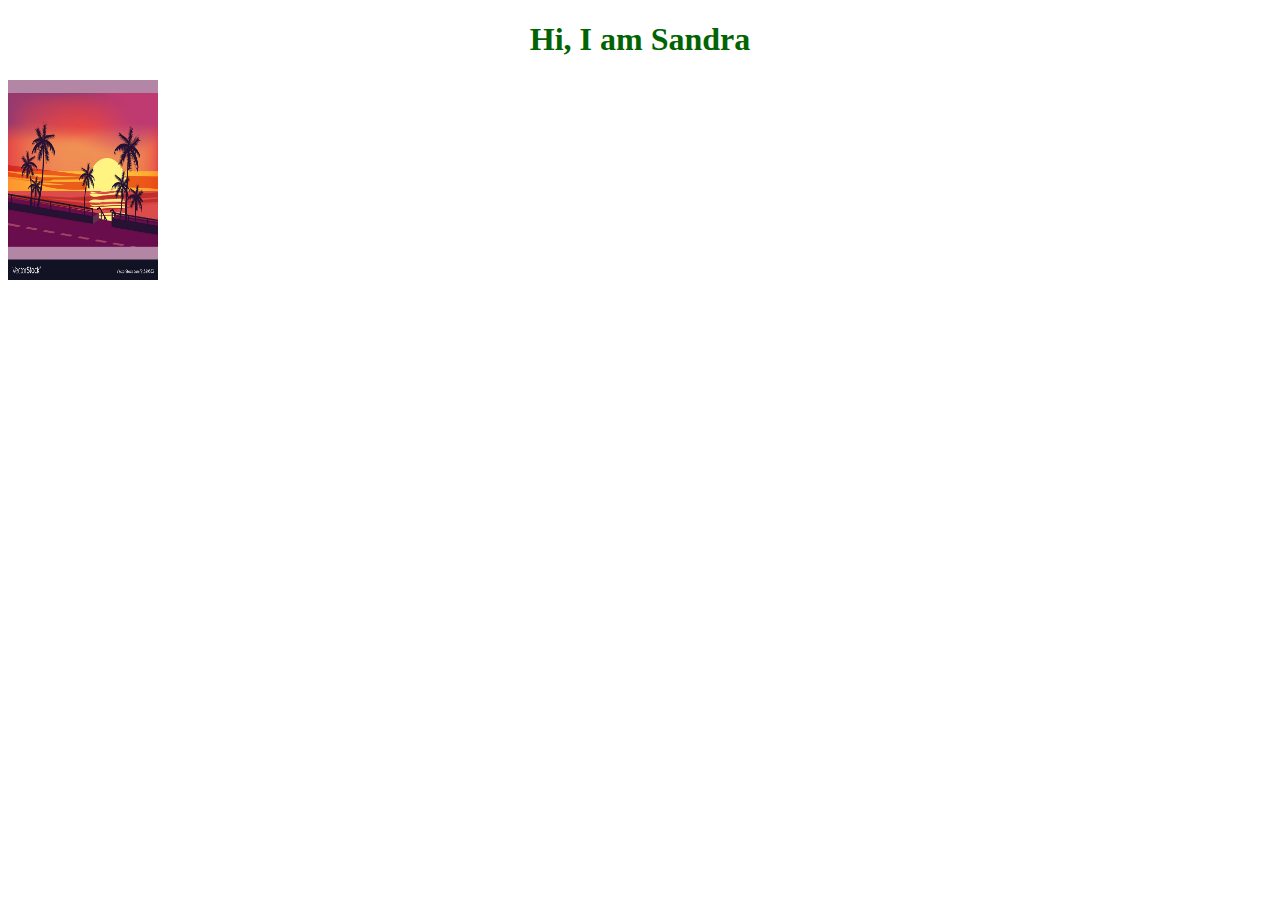
==== index.html @ c1b61af4 "created a heading" ====
<!DOCTYPE html>
<html lang="en">
<head>
    <meta charset="UTF-8">
    <meta name="viewport" content="width=device-width, initial-scale=1.0">
    <title>MY PORTFOLIO </title>
    <link rel="stylesheet" href="index.css">
</head>
<body>
    <h1>Hi, I am Sandra</h1>
    <img src="images/sunset-ocean-evening-palm-trees-sea-shore-vector-21589553.jpg" height="200" width="150">
    
</body>
</html>
---- index.css ----
h1{
    color: darkgreen;
    text-align: center;
}
img{
    ;
}
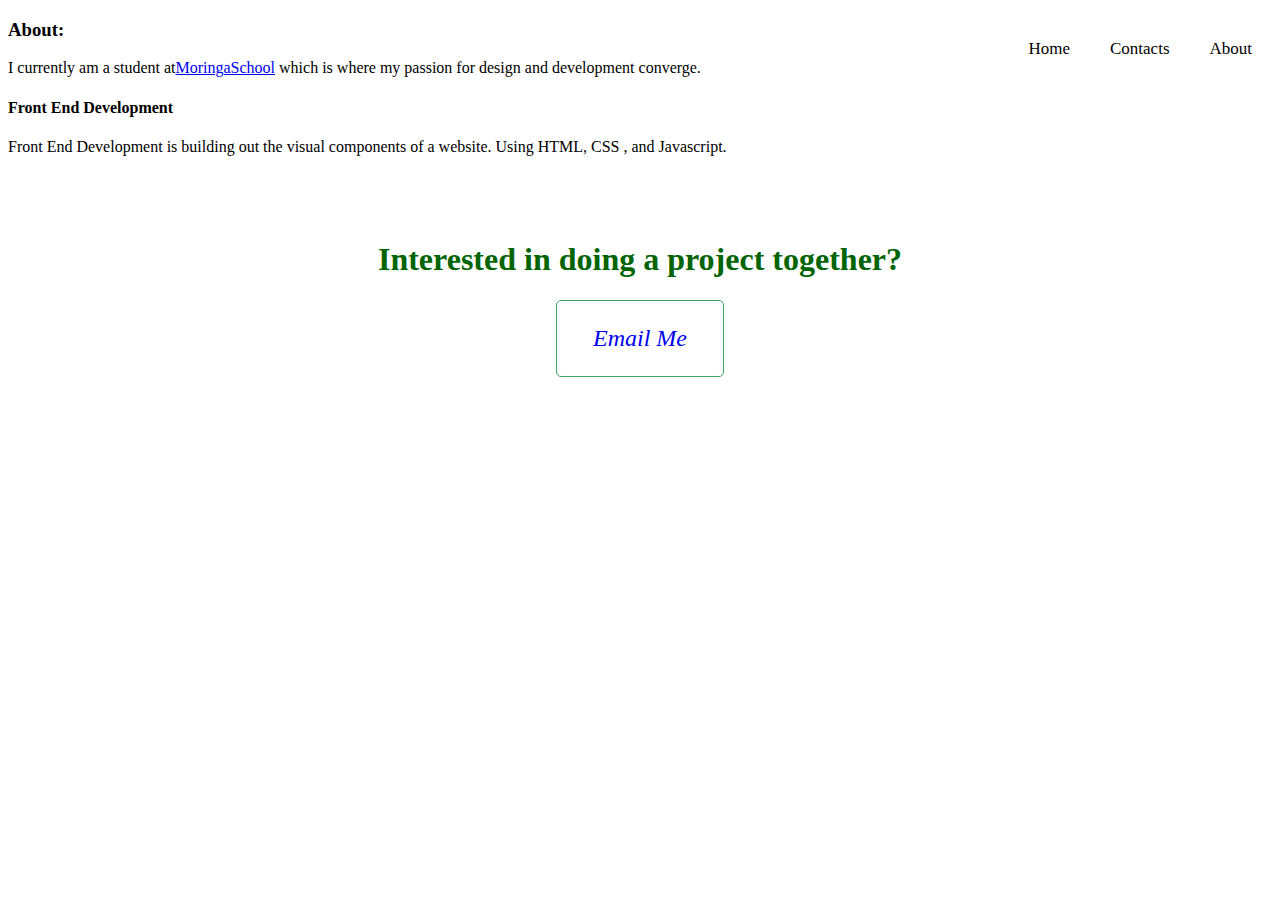
==== commit 18e0c426: "edited html and css" ====
--- a/index.html
+++ b/index.html
@@ -3,12 +3,34 @@
 <head>
     <meta charset="UTF-8">
     <meta name="viewport" content="width=device-width, initial-scale=1.0">
-    <title>MY PORTFOLIO </title>
-    <link rel="stylesheet" href="index.css">
+    <title>MY PORTFOLIO</title>
+<link rel="stylesheet" href="index.css">
 </head>
 <body>
-    <h1>Hi, I am Sandra</h1>
-    <img src="images/sunset-ocean-evening-palm-trees-sea-shore-vector-21589553.jpg" height="200" width="150">
-    
+    <div class="outer-container">
+        <div class="topnav">
+            <a href="#about">About</a>
+            <a href="#contact">Contacts</a>
+            <a class="active" href="#home">Home</a>
+    </div>
+        <section class="inner-container space-bottom">
+        <h3>About:</h3>
+        <p>
+        I currently am a student at<a href="https://moringaschool.com/" rel="noopener" target="_blank" >MoringaSchool</a>
+        which is where my passion for design and development converge. </p>
+        <h4>Front End Development</h4>
+        <p>
+        Front End Development is building out the visual components of a website.
+        Using HTML, CSS , and Javascript.
+        </p>
+        </section>
+        <section class="cta-section border">
+        <div class="inner-container">
+        <h1>Interested in doing a project together?</h1>
+        <a href="mailto:kuriasandra651@gmail.com" class="cta-button">Email Me</a>
+        </div>
+        </section>
+        </div>
+
 </body>
 </html>--- a/index.css
+++ b/index.css
@@ -2,6 +2,37 @@
     color: darkgreen;
     text-align: center;
 }
-img{
-    ;
-}+.cta-button {
+    border-radius: 5px;
+    border: 1px solid #37a160fa;
+    padding: 1em 1.5em;
+    display: inline-block;
+    font-size: 1.5em;
+    font-style: italic;
+    margin: 0 1em;
+    margin-bottom: 1em;
+    min-width: 5px;
+    transition: all 0.25s ease;
+    text-decoration: none;
+}
+.inner-container::after {
+    clear: both;
+    content: '';
+    display: table;
+}
+footer, .cta-section {
+    text-align: center;
+    padding-top: 3em;
+    padding-bottom: 4em;
+}
+
+
+.topnav a {
+    float: right;
+    display: block;
+    color: black;
+    text-align: center;
+    padding: 20px 20px;
+    text-decoration: none;
+    font-size: 17px;
+  }
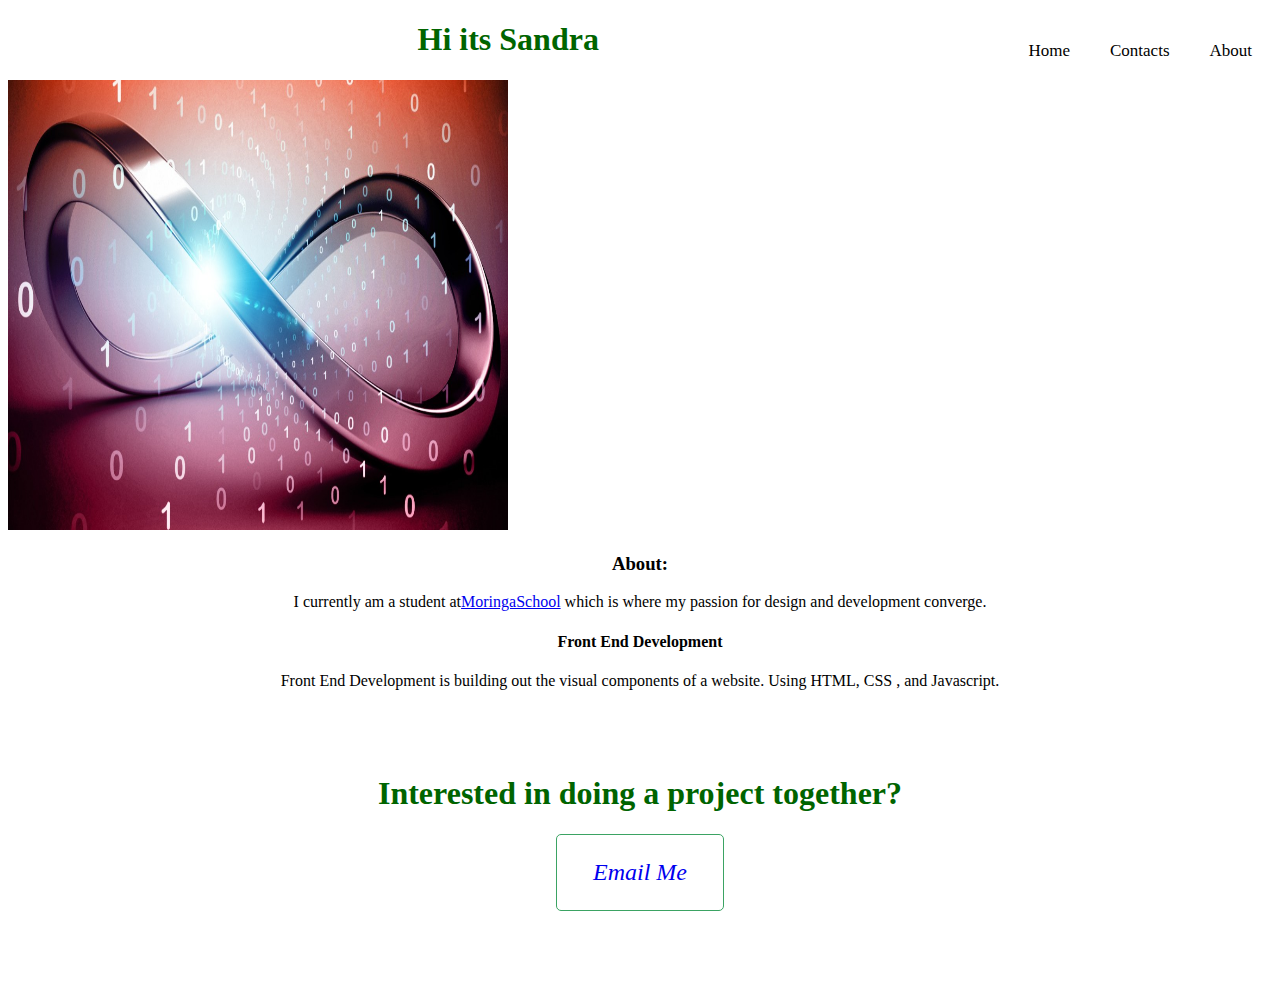
==== commit 775c3c76: "changed the height of the image" ====
--- a/index.html
+++ b/index.html
@@ -7,13 +7,17 @@
 <link rel="stylesheet" href="index.css">
 </head>
 <body>
-    <div class="outer-container">
+    <div class="container">
         <div class="topnav">
             <a href="#about">About</a>
             <a href="#contact">Contacts</a>
             <a class="active" href="#home">Home</a>
     </div>
-        <section class="inner-container space-bottom">
+    <div class="Title">
+       <h1>Hi its Sandra</h1>
+       <img src="images/tech-buzz-1.jpg" height="450" width="500">
+    </div>
+    <section class="inner-container">
         <h3>About:</h3>
         <p>
         I currently am a student at<a href="https://moringaschool.com/" rel="noopener" target="_blank" >MoringaSchool</a>
--- a/index.css
+++ b/index.css
@@ -36,3 +36,6 @@
     text-decoration: none;
     font-size: 17px;
   }
+  .inner-container {
+      text-align:center;
+  }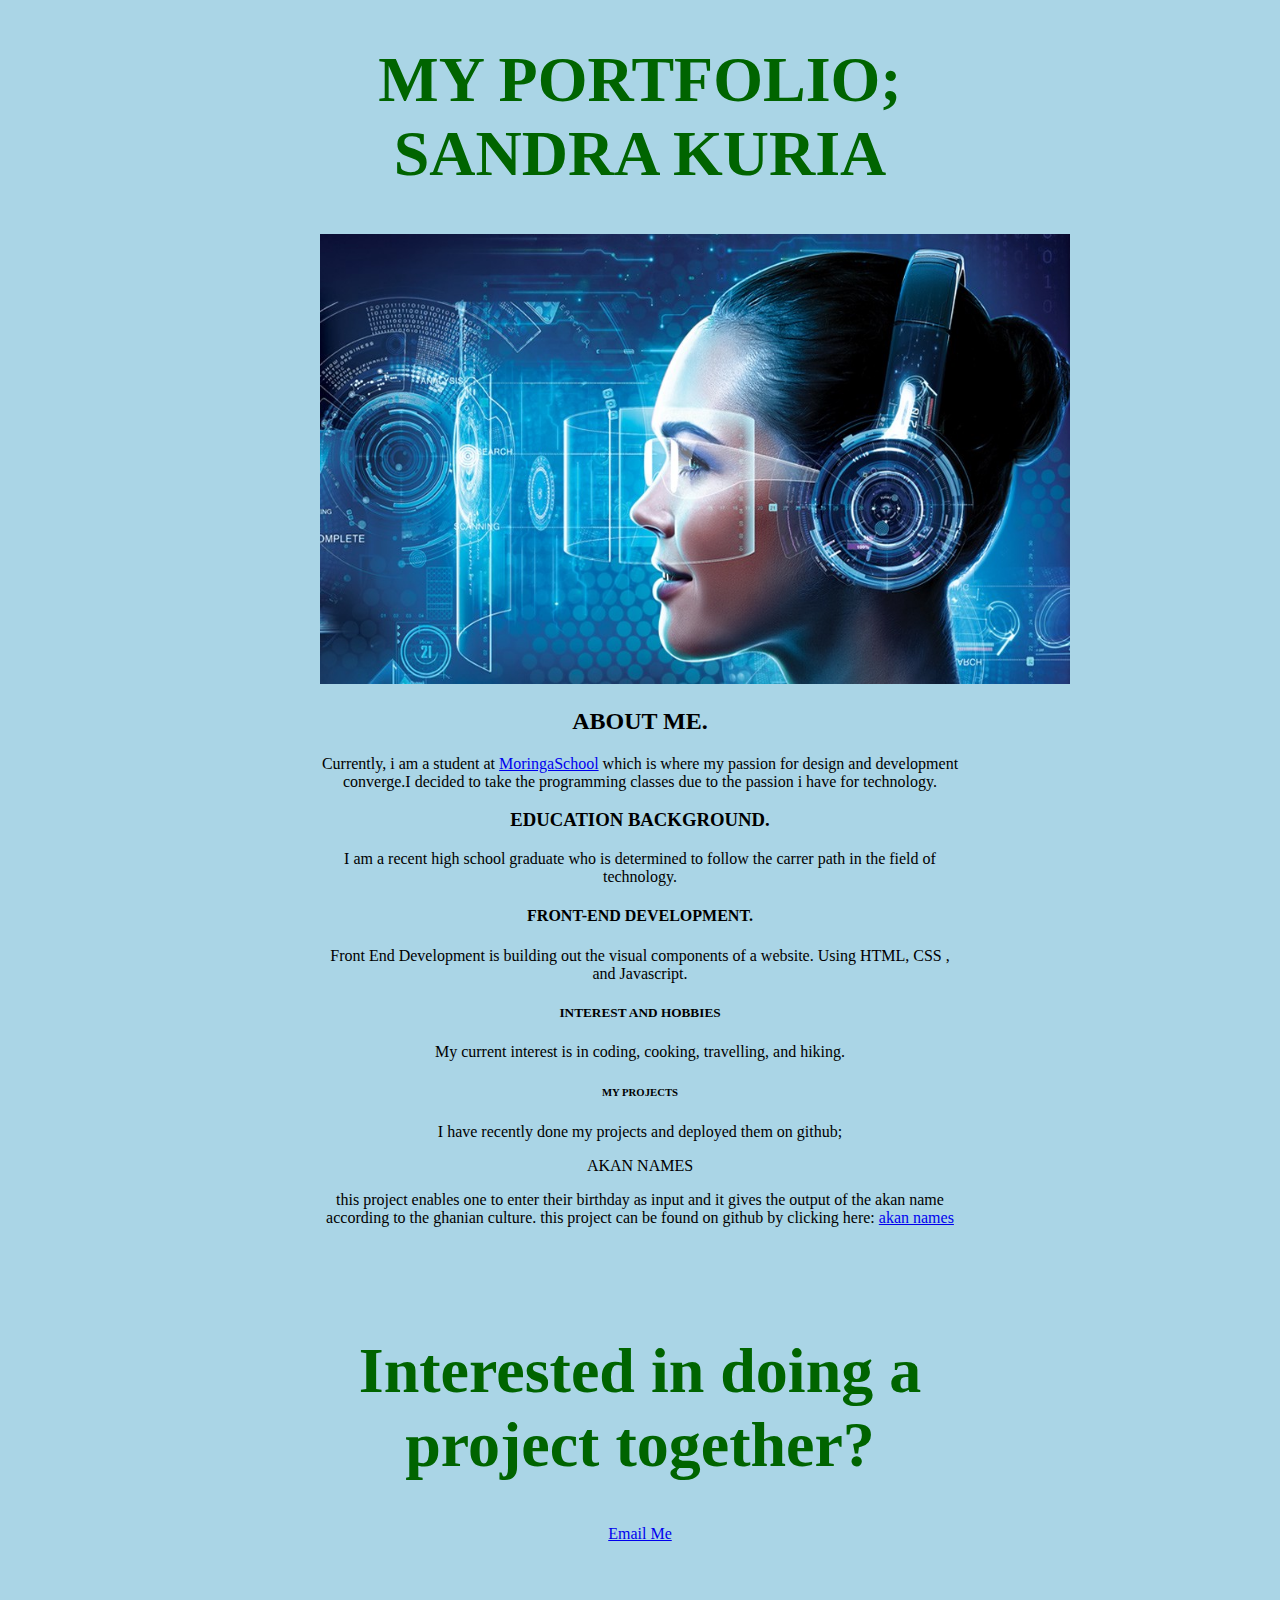
==== commit f94d5719: "created a file" ====
--- a/index.html
+++ b/index.html
@@ -7,25 +7,47 @@
 <link rel="stylesheet" href="index.css">
 </head>
 <body>
-    <div class="container">
-        <div class="topnav">
-            <a href="#about">About</a>
-            <a href="#contact">Contacts</a>
-            <a class="active" href="#home">Home</a>
-    </div>
+   
     <div class="Title">
-       <h1>Hi its Sandra</h1>
-       <img src="images/tech-buzz-1.jpg" height="450" width="500">
+       <h1>MY PORTFOLIO; SANDRA KURIA </h1>
+       <img src="images/1_51u5F1-_OZqlzAWZY6UcPQ.jpeg" height="450" width="750">
     </div>
     <section class="inner-container">
-        <h3>About:</h3>
+
+        <h2>ABOUT ME.</h2>
         <p>
-        I currently am a student at<a href="https://moringaschool.com/" rel="noopener" target="_blank" >MoringaSchool</a>
-        which is where my passion for design and development converge. </p>
-        <h4>Front End Development</h4>
+        Currently, i am a student at <a href="https://moringaschool.com/" rel="noopener" target="_blank" >MoringaSchool</a>
+        which is where my passion for design and development converge.I decided to take the programming classes
+        due to the passion i have for technology. </p>
+
+        <h3>EDUCATION BACKGROUND.</h3>
+        <p>
+            I am a recent high school graduate who is determined to follow the carrer path in the field of technology.
+        </p>
+
+        <h4>FRONT-END DEVELOPMENT.</h4>
         <p>
         Front End Development is building out the visual components of a website.
         Using HTML, CSS , and Javascript.
+        <p>
+            
+            <h5>INTEREST AND HOBBIES</h5>
+            <p>My current interest is in coding, cooking, travelling, and hiking.
+
+            </p>
+            <h6>MY PROJECTS</h6>
+            <p>
+                I have recently done my projects and deployed them on github;
+
+                <p>
+                    AKAN NAMES
+                </p>
+                <p>
+                    this project enables one to enter their birthday as input and it gives the output of the akan name according to the ghanian culture.
+this project can be found on github by clicking here: <a href= https://github.com/sandrakuria/akannames rel="noopener" target="_blank" >akan names</a>
+                </p>
+                <p>
+            </p>
         </p>
         </section>
         <section class="cta-section border">
--- a/index.css
+++ b/index.css
@@ -1,7 +1,22 @@
 h1{
     color: darkgreen;
     text-align: center;
+    font-size: 4em;
 }
+<h5> {
+    font-style: bold;
+    font-weight ;
+}
+body{
+    background-color:rgba(125, 190, 216, 0.651);
+    display: block;
+    margin-left: auto;        
+    margin-right: auto;
+    width: 50%;
+    
+      }
+}
+
 .cta-button {
     border-radius: 5px;
     border: 1px solid #37a160fa;
@@ -21,7 +36,7 @@
     display: table;
 }
 footer, .cta-section {
-    text-align: center;
+    text-align: left;
     padding-top: 3em;
     padding-bottom: 4em;
 }
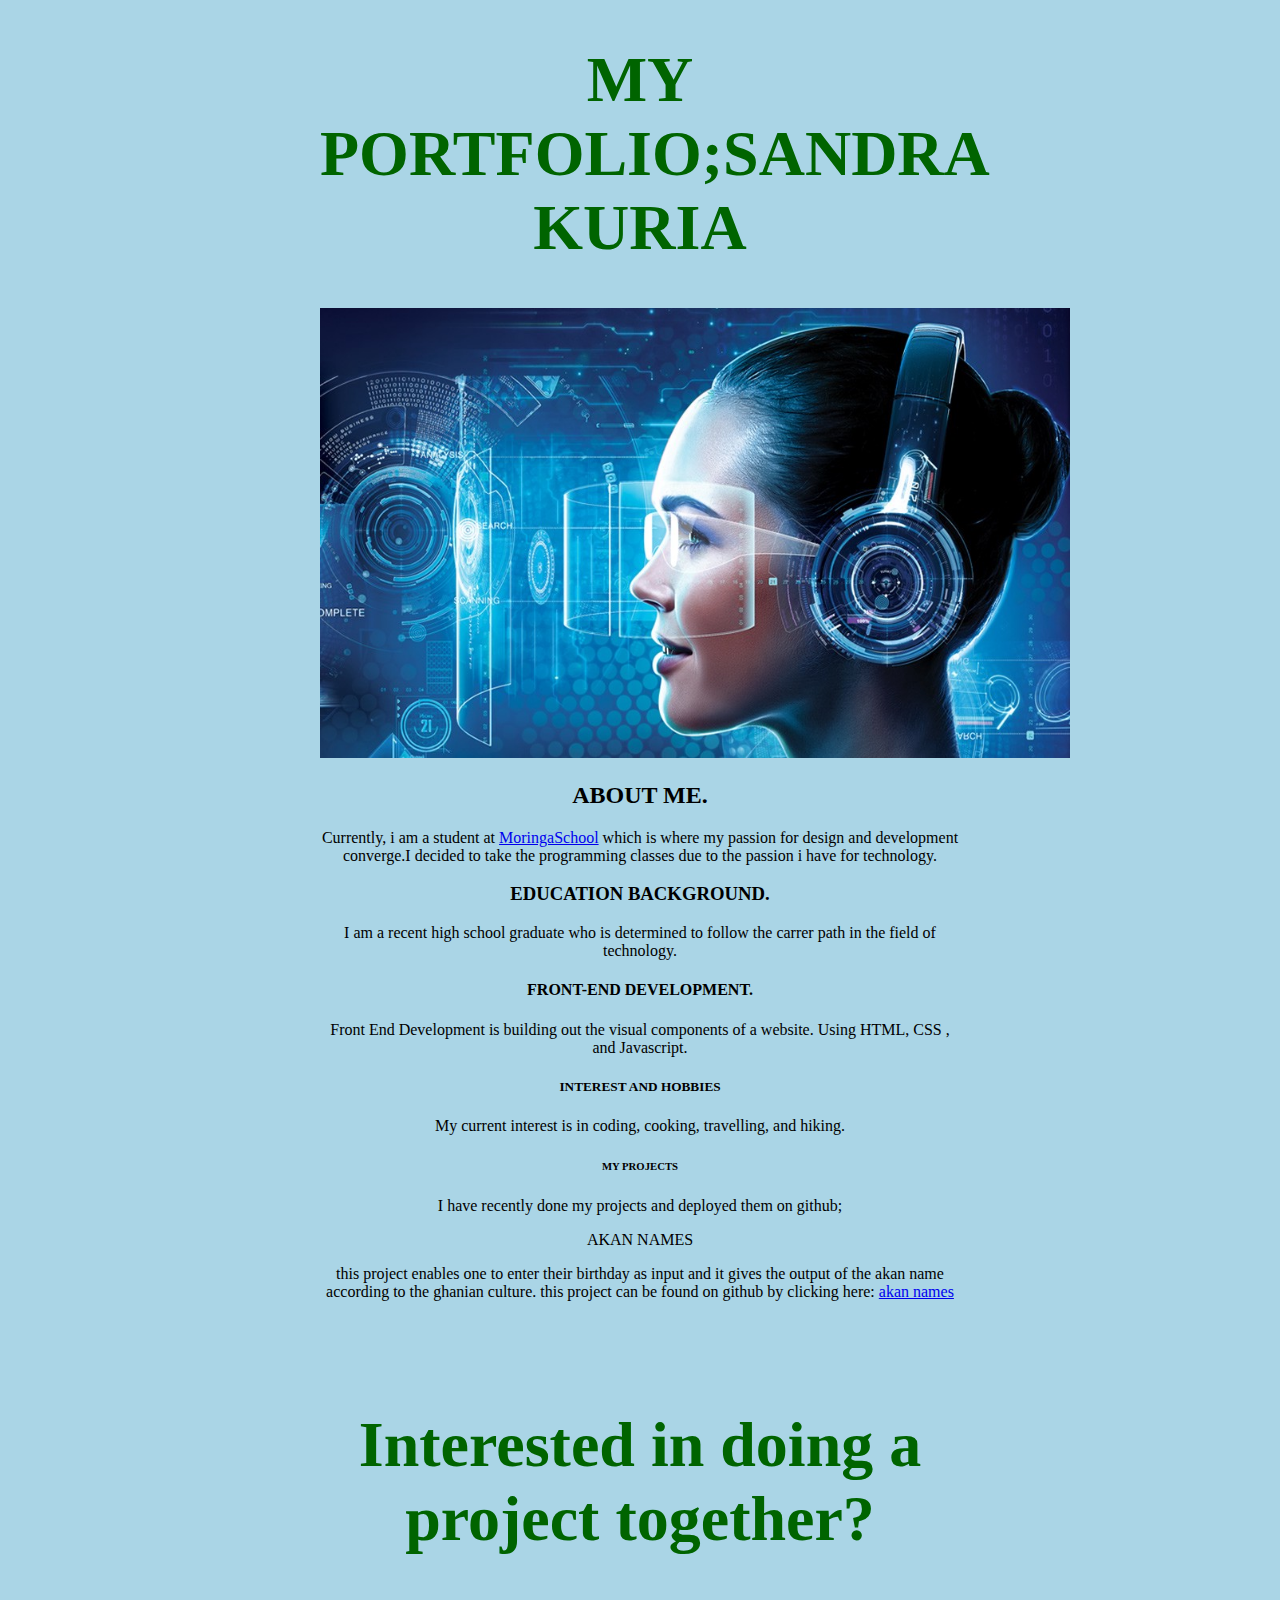
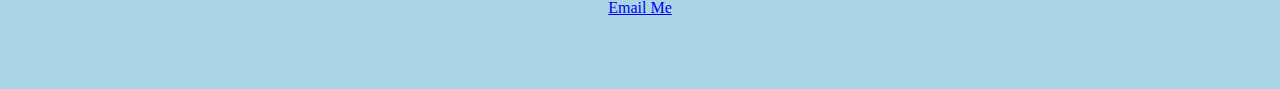
==== commit 2b13acb9: "Update index.html" ====
--- a/index.html
+++ b/index.html
@@ -9,7 +9,7 @@
 <body>
    
     <div class="Title">
-       <h1>MY PORTFOLIO; SANDRA KURIA </h1>
+       <h1>MY PORTFOLIO;SANDRA KURIA </h1>
        <img src="images/1_51u5F1-_OZqlzAWZY6UcPQ.jpeg" height="450" width="750">
     </div>
     <section class="inner-container">
@@ -59,4 +59,4 @@
         </div>
 
 </body>
-</html>+</html>
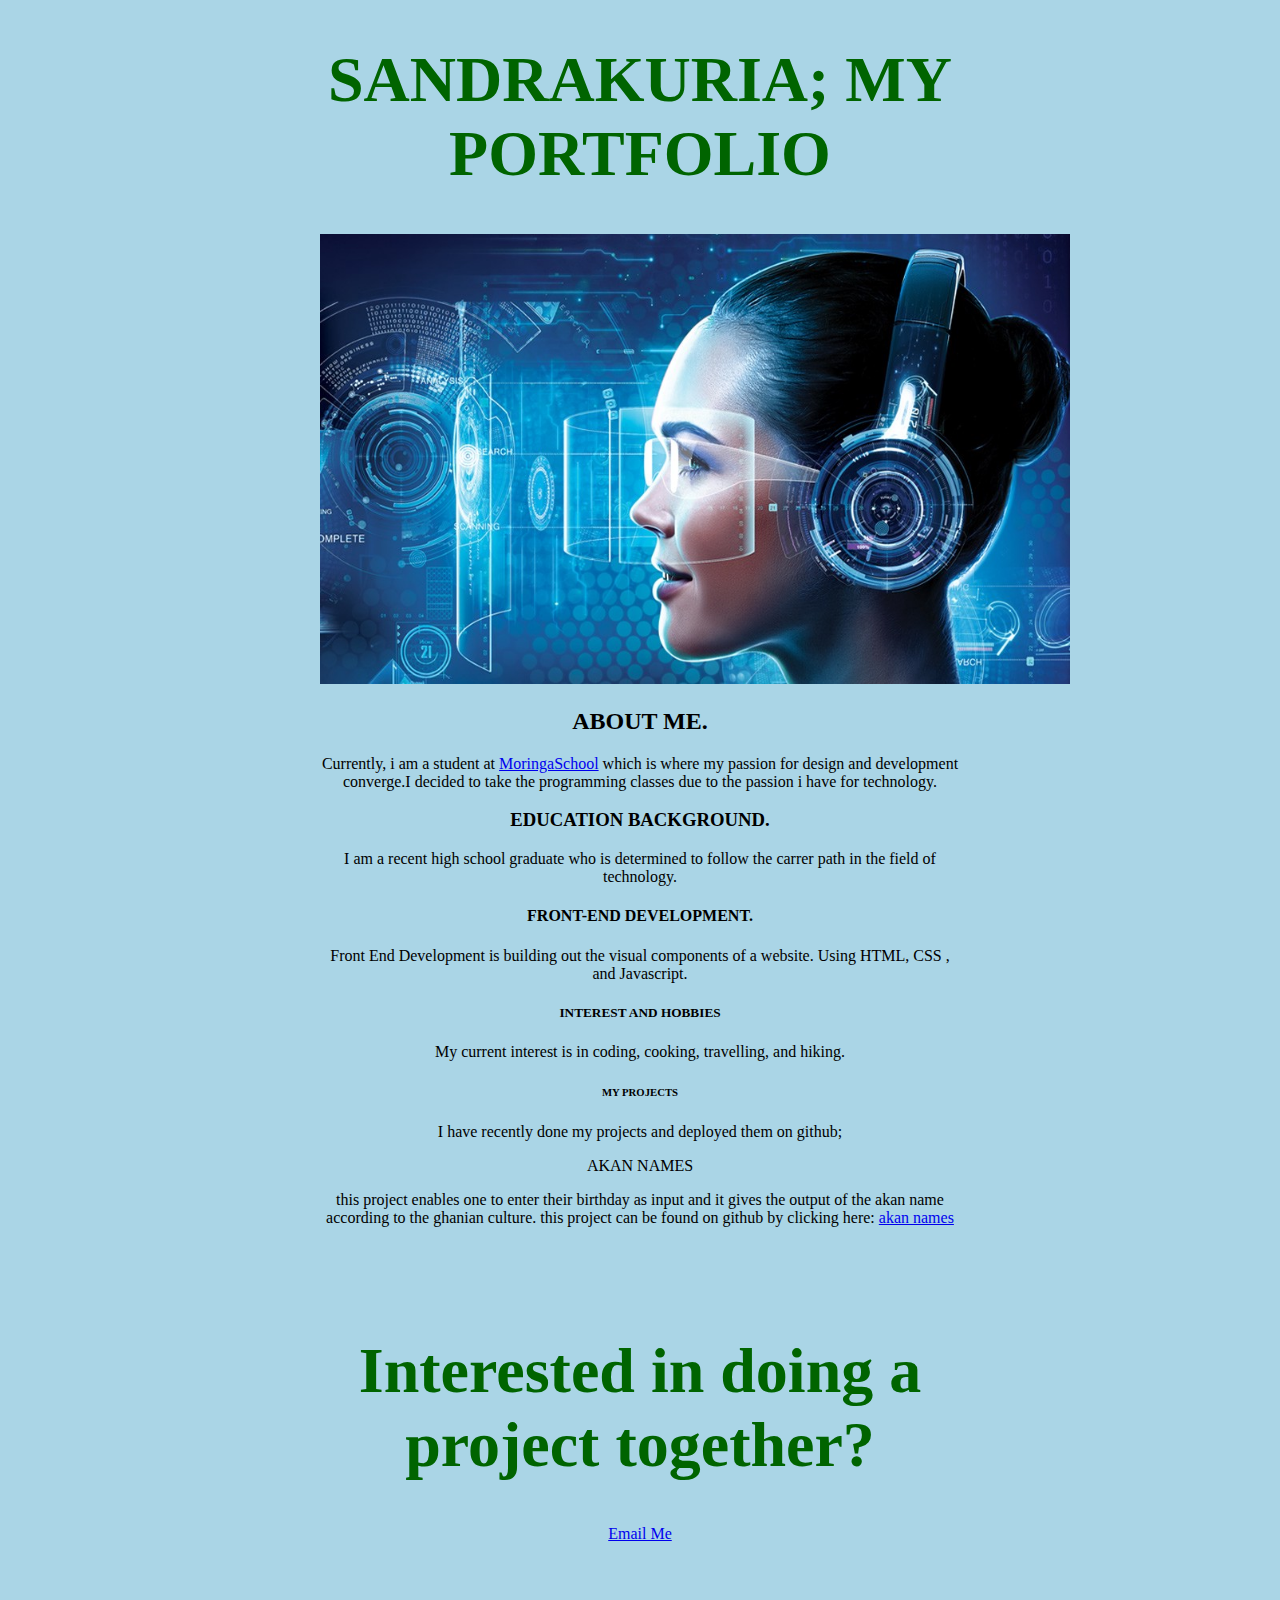
==== commit 1387890a: "Update index.html" ====
--- a/index.html
+++ b/index.html
@@ -9,7 +9,7 @@
 <body>
    
     <div class="Title">
-       <h1>MY PORTFOLIO;SANDRA KURIA </h1>
+       <h1>SANDRAKURIA; MY PORTFOLIO </h1>
        <img src="images/1_51u5F1-_OZqlzAWZY6UcPQ.jpeg" height="450" width="750">
     </div>
     <section class="inner-container">
